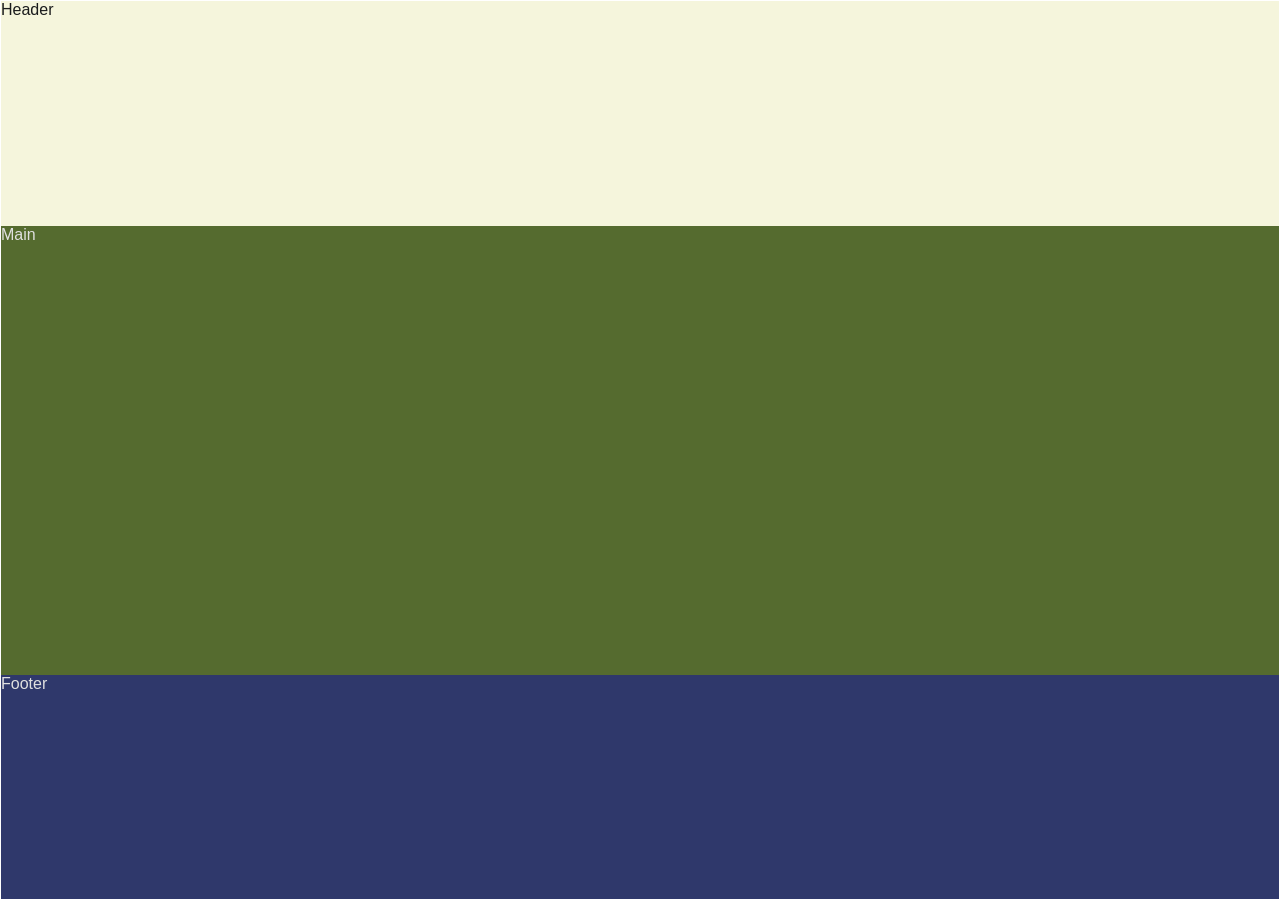
==== exemplo-grid-layout.html @ 3ca3c001 "exemplo2: Layout com grid-areas" ====
<!DOCTYPE html>
<html lang="pt-br">
<head>
    <meta charset="UTF-8">
    <meta name="viewport" content="width=device-width, initial-scale=1.0">
    <title>Layout Básico</title>
    <link rel="stylesheet" href="css/layout-basico.css">
</head>
<body>
   
    <div class="container">
        <header class="header">Header</header>
        <div class="main">
            <main>Main</main>
        </div>
        <footer class="footer">Footer</footer>
    </div>
 
</body>
</html>
---- css/layout-basico.css ----
* {
    margin: 0;
    padding: 0;
    box-sizing: border-box;
}
 
body{
    font-family: Arial, sans-serif;
    width: 100vw;
    height: 100vh;
    background-color: #1a1b1c;
    color: #e0e0e0;
}
 
.container{
    border: 1px solid #fff;
    width: 100%;
    height: 100%;
 
    display: grid;
    grid-template-columns: repeat(4, 1fr);
    grid-template-rows: repeat(4,1fr);
    justify-content: start;
    align-content: start;
}
 
.header{
    background-color: beige;
    color: #1a1b1c;
    grid-column: 1 / 5;
    grid-row: 1 / 4;
}
 
.main{
    grid-column: 1 /5;
    grid-row: 2 / 4;
    background-color: #556b2f;
}
 
.footer{
    grid-column: 1 / 5;
    grid-row: 4 / 4;
    background-color: #2f386b;
}
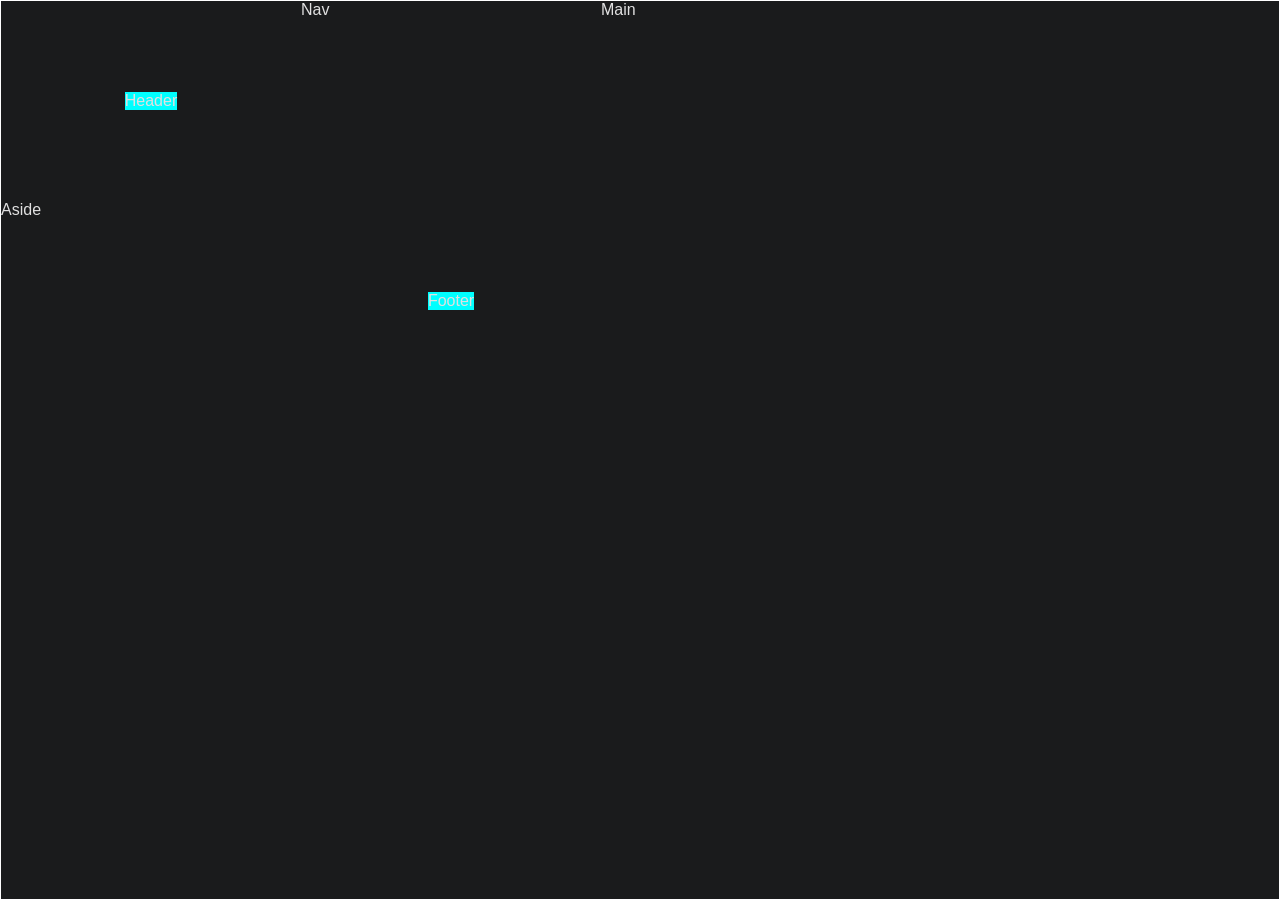
==== commit 8b2bba6b: "grid-layout Co-authored-by: Copilot <copilot@github.com>" ====
--- a/exemplo-grid-layout.html
+++ b/exemplo-grid-layout.html
@@ -1,20 +1,19 @@
+
 <!DOCTYPE html>
 <html lang="pt-br">
 <head>
     <meta charset="UTF-8">
     <meta name="viewport" content="width=device-width, initial-scale=1.0">
-    <title>Layout Básico</title>
-    <link rel="stylesheet" href="css/layout-basico.css">
+    <title>Document</title>
+    <link rel="stylesheet" href="css/grid-layout.css">
 </head>
 <body>
-   
     <div class="container">
         <header class="header">Header</header>
-        <div class="main">
-            <main>Main</main>
-        </div>
+        <nav class="nav">Nav</nav>
+        <main class="main">Main</main>
+        <aside class="aside">Aside</aside>
         <footer class="footer">Footer</footer>
     </div>
- 
 </body>
 </html>
--- a/css/grid-layout.css
+++ b/css/grid-layout.css
@@ -0,0 +1,60 @@
+
+* {
+    margin: 0;
+    padding: 0;
+    box-sizing: border-box;
+}
+
+body{
+    font-family: Arial, sans-serif;
+    width: 100vw;
+    height: 100vh;
+    background-color: #1a1b1c;
+    color: #e0e0e0;
+}
+
+.container{
+    border: 1px solid #fff;
+    width: 100%;
+    height: 100%;
+
+    display: grid;
+    grid-template-columns: repeat(3, 300px);
+    grid-template-rows: repeat(3, 200px);
+    justify-content: start;
+    align-content: start;
+}
+
+.item{
+    background-color: #556b2f;
+    color: #e0e0e0;
+    padding: 4.5%;
+    border: 1px solid #e0e0e0;
+    text-align: center;
+    width: 90px;
+    height: 50px;
+
+}
+
+.container :nth-child(1){
+    align-self: center;
+    justify-self: center;
+    background-color: aqua;
+}
+
+.container :nth-child(5){
+    align-self: center;
+    justify-self: center;
+    background-color: aqua;
+}
+
+.container :nth-child(9){
+    align-self: center;
+    justify-self: center;
+    background-color: aqua;
+}
+
+
+.container :nth-child(2) :hover{
+    background-color: red;
+}
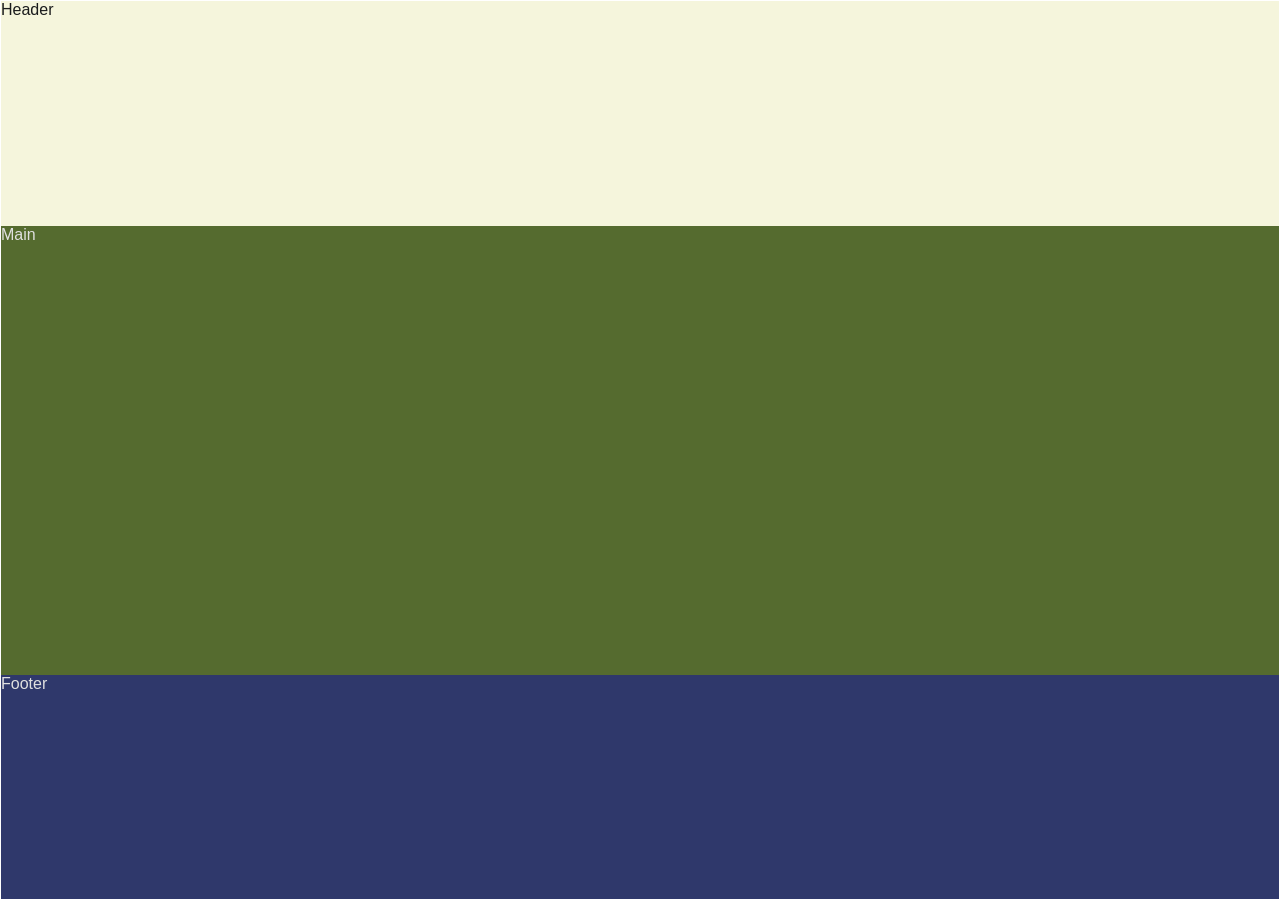
==== commit ec8bf0b1: "Merge origin/main into feat/rm571625" ====
--- a/exemplo-grid-layout.html
+++ b/exemplo-grid-layout.html
@@ -1,19 +1,23 @@
-
 <!DOCTYPE html>
 <html lang="pt-br">
+
 <head>
     <meta charset="UTF-8">
     <meta name="viewport" content="width=device-width, initial-scale=1.0">
-    <title>Document</title>
-    <link rel="stylesheet" href="css/grid-layout.css">
+    <title>Layout Básico</title>
+    <link rel="stylesheet" href="css/layout-basico.css">
 </head>
+
 <body>
+
     <div class="container">
         <header class="header">Header</header>
-        <nav class="nav">Nav</nav>
-        <main class="main">Main</main>
-        <aside class="aside">Aside</aside>
+        <div class="main">
+            <main>Main</main>
+        </div>
         <footer class="footer">Footer</footer>
     </div>
+
 </body>
+
 </html>
--- a/css/layout-basico.css
+++ b/css/layout-basico.css
@@ -0,0 +1,44 @@
+* {
+    margin: 0;
+    padding: 0;
+    box-sizing: border-box;
+}
+
+body{
+    font-family: Arial, sans-serif;
+    width: 100vw;
+    height: 100vh;
+    background-color: #1a1b1c;
+    color: #e0e0e0;
+}
+
+.container{
+    border: 1px solid #fff;
+    width: 100%;
+    height: 100%;
+
+    display: grid;
+    grid-template-columns: repeat(4, 1fr);
+    grid-template-rows: repeat(4,1fr);
+    justify-content: start;
+    align-content: start;
+}
+
+.header{
+    background-color: beige;
+    color: #1a1b1c;
+    grid-column: 1 / 5;
+    grid-row: 1 / 4;
+}
+
+.main{
+    grid-column: 1 /5;
+    grid-row: 2 / 4;
+    background-color: #556b2f;
+}
+
+.footer{
+    grid-column: 1 / 5;
+    grid-row: 4 / 4;
+    background-color: #2f386b;
+}
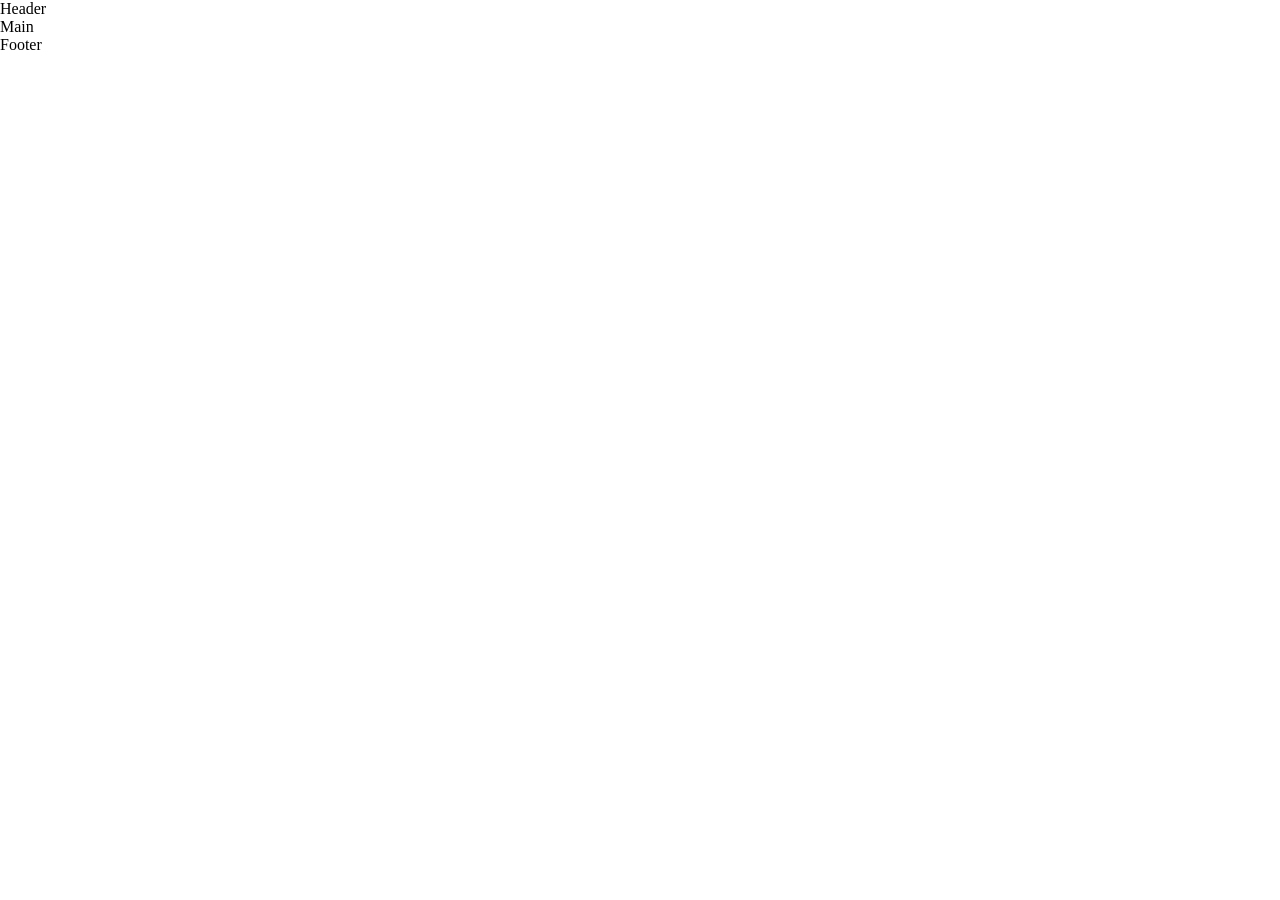
==== commit 402e13d5: "Merge remote-tracking branch 'origin/main' into feat/rm559202" ====
--- a/exemplo-grid-layout.html
+++ b/exemplo-grid-layout.html
@@ -1,6 +1,5 @@
 <!DOCTYPE html>
 <html lang="pt-br">
-
 <head>
     <meta charset="UTF-8">
     <meta name="viewport" content="width=device-width, initial-scale=1.0">
@@ -19,5 +18,4 @@
     </div>
 
 </body>
-
 </html>
--- a/css/layout-basico.css
+++ b/css/layout-basico.css
@@ -4,7 +4,12 @@
     box-sizing: border-box;
 }
 
+<<<<<<< HEAD
+body {
+    display: flex;
+=======
 body{
+>>>>>>> origin/main
     font-family: Arial, sans-serif;
     width: 100vw;
     height: 100vh;
@@ -12,6 +17,39 @@
     color: #e0e0e0;
 }
 
+<<<<<<< HEAD
+.container {
+    width: 100%;
+    height: 100%;
+    display: grid;
+    grid-template-columns: repeat(4, 1fr);
+    grid-template-rows: repeat(3, 1fr);
+    justify-content: start;
+    align-content: start;
+
+}
+
+.header {
+    background-color: bisque;
+    grid-column: 1/5;
+    grid-row: 1/4;
+}
+
+.main {
+    background-color: lightcoral;
+    grid-column: 1/5;
+    grid-row: 2/4;;
+    
+}
+
+.footer {
+    background-color: lightseagreen;
+    grid-column: 1/5;
+    grid-row: 3/4;
+}
+
+
+=======
 .container{
     border: 1px solid #fff;
     width: 100%;
@@ -41,4 +79,5 @@
     grid-column: 1 / 5;
     grid-row: 4 / 4;
     background-color: #2f386b;
-}+}
+>>>>>>> origin/main
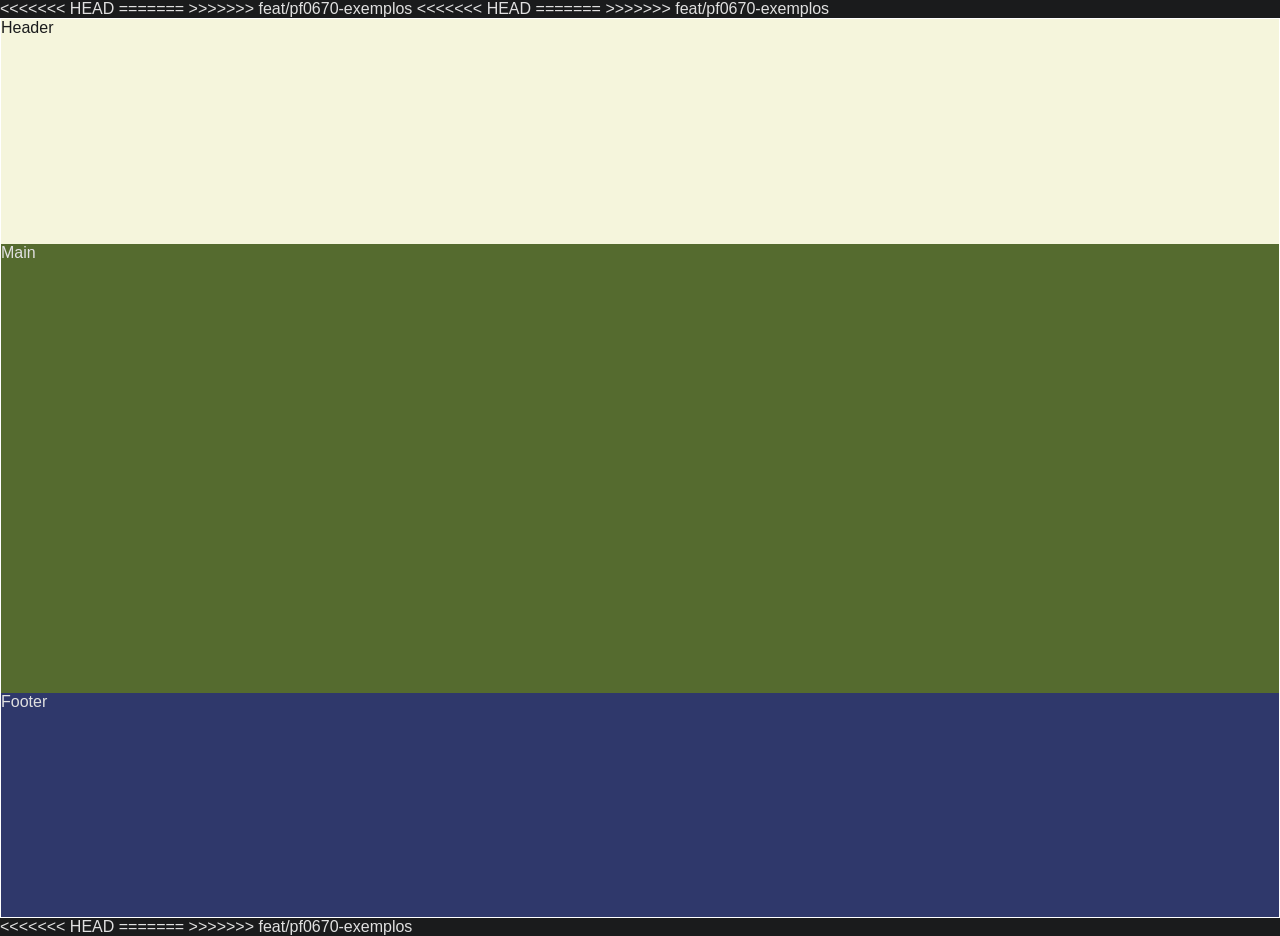
==== commit 223a14aa: "Deixando o código no mesmo ponto que a aula." ====
--- a/exemplo-grid-layout.html
+++ b/exemplo-grid-layout.html
@@ -1,14 +1,23 @@
 <!DOCTYPE html>
 <html lang="pt-br">
+<<<<<<< HEAD
+
+=======
+>>>>>>> feat/pf0670-exemplos
 <head>
     <meta charset="UTF-8">
     <meta name="viewport" content="width=device-width, initial-scale=1.0">
     <title>Layout Básico</title>
     <link rel="stylesheet" href="css/layout-basico.css">
 </head>
+<<<<<<< HEAD
 
 <body>
 
+=======
+<body>
+    
+>>>>>>> feat/pf0670-exemplos
     <div class="container">
         <header class="header">Header</header>
         <div class="main">
@@ -18,4 +27,8 @@
     </div>
 
 </body>
+<<<<<<< HEAD
+
+=======
+>>>>>>> feat/pf0670-exemplos
 </html>
--- a/css/layout-basico.css
+++ b/css/layout-basico.css
@@ -4,12 +4,7 @@
     box-sizing: border-box;
 }
 
-<<<<<<< HEAD
-body {
-    display: flex;
-=======
 body{
->>>>>>> origin/main
     font-family: Arial, sans-serif;
     width: 100vw;
     height: 100vh;
@@ -17,39 +12,6 @@
     color: #e0e0e0;
 }
 
-<<<<<<< HEAD
-.container {
-    width: 100%;
-    height: 100%;
-    display: grid;
-    grid-template-columns: repeat(4, 1fr);
-    grid-template-rows: repeat(3, 1fr);
-    justify-content: start;
-    align-content: start;
-
-}
-
-.header {
-    background-color: bisque;
-    grid-column: 1/5;
-    grid-row: 1/4;
-}
-
-.main {
-    background-color: lightcoral;
-    grid-column: 1/5;
-    grid-row: 2/4;;
-    
-}
-
-.footer {
-    background-color: lightseagreen;
-    grid-column: 1/5;
-    grid-row: 3/4;
-}
-
-
-=======
 .container{
     border: 1px solid #fff;
     width: 100%;
@@ -79,5 +41,4 @@
     grid-column: 1 / 5;
     grid-row: 4 / 4;
     background-color: #2f386b;
-}
->>>>>>> origin/main
+}
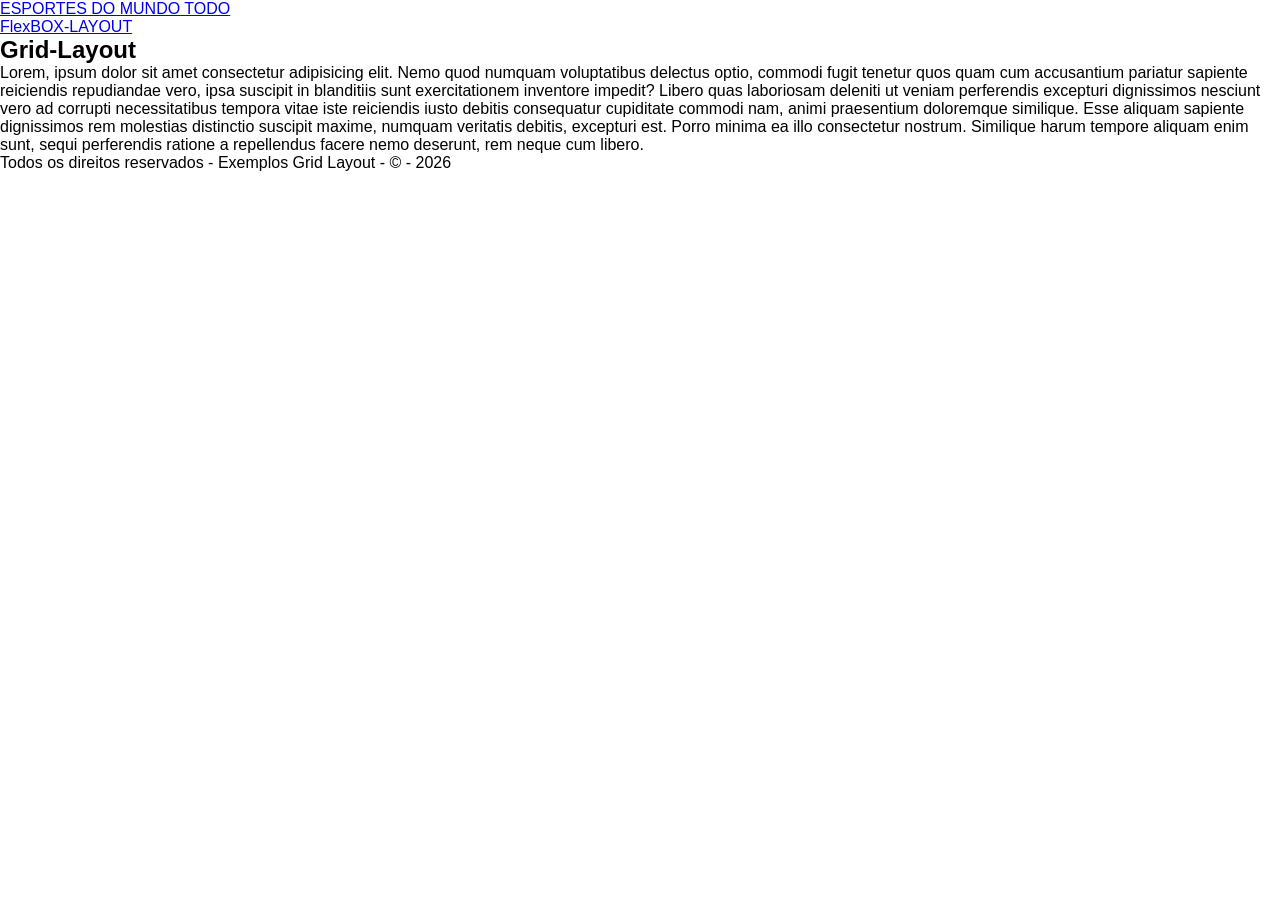
==== commit fb96b9cf: "feat: Refatorando páginas html" ====
--- a/exemplo-grid-layout.html
+++ b/exemplo-grid-layout.html
@@ -1,34 +1,48 @@
 <!DOCTYPE html>
 <html lang="pt-br">
-<<<<<<< HEAD
 
-=======
->>>>>>> feat/pf0670-exemplos
 <head>
     <meta charset="UTF-8">
     <meta name="viewport" content="width=device-width, initial-scale=1.0">
-    <title>Layout Básico</title>
-    <link rel="stylesheet" href="css/layout-basico.css">
+    <title>Exemplos-Grid</title>
+    <link rel="stylesheet" href="css/grid-layout.css">
 </head>
-<<<<<<< HEAD
 
 <body>
+    <header class="cabecalho">
+        <nav class="cabecalho__nav">
+            <ul class="cabecalho__ul">
+                <li class="cabecalho__li"><a class="cabecalho__a" href="./index.html">ESPORTES DO MUNDO TODO</a></li>
+                <li class="cabecalho__li"><a class="cabecalho__a" href="./exemplo.html">FlexBOX-LAYOUT</a></li>
+            </ul>
+        </nav>
+    </header>
+    <main>
+        <section class="hero">
+            <div class="hero__container">
+                <h1 class="hero__title">Grid-Layout</h1>
+                <p class="hero__text">Lorem, ipsum dolor sit amet consectetur adipisicing elit. Nemo quod numquam
+                    voluptatibus delectus optio, commodi fugit tenetur quos quam cum accusantium pariatur sapiente
+                    reiciendis repudiandae vero, ipsa suscipit in blanditiis sunt exercitationem inventore impedit?
+                    Libero
+                    quas laboriosam deleniti ut veniam perferendis excepturi dignissimos nesciunt vero ad corrupti
+                    necessitatibus tempora vitae iste reiciendis iusto debitis consequatur cupiditate commodi nam, animi
+                    praesentium doloremque similique. Esse aliquam sapiente dignissimos rem molestias distinctio
+                    suscipit
+                    maxime, numquam veritatis debitis, excepturi est. Porro minima ea illo consectetur nostrum.
+                    Similique
+                    harum tempore aliquam enim sunt, sequi perferendis ratione a repellendus facere nemo deserunt, rem
+                    neque
+                    cum libero.</p>
+            </div>
+        </section>
 
-=======
-<body>
-    
->>>>>>> feat/pf0670-exemplos
-    <div class="container">
-        <header class="header">Header</header>
-        <div class="main">
-            <main>Main</main>
-        </div>
-        <footer class="footer">Footer</footer>
-    </div>
+    </main>
+
+    <footer>
+        <p>Todos os direitos reservados - Exemplos Grid Layout - &copy; - 2026</p>
+    </footer>
 
 </body>
-<<<<<<< HEAD
 
-=======
->>>>>>> feat/pf0670-exemplos
 </html>
--- a/css/grid-layout.css
+++ b/css/grid-layout.css
@@ -0,0 +1,95 @@
+* {
+    margin: 0;
+    padding: 0;
+    box-sizing: border-box;
+}
+
+body{
+    font-family: Arial, sans-serif;
+    width: 100vw;
+    height: 100vh;
+<<<<<<< HEAD
+    background-color: #0d0d0e;
+=======
+    background-color: #1a1b1c;
+>>>>>>> feat/pf0670-exemplos
+    color: #e0e0e0;
+}
+
+.container{
+    border: 1px solid #fff;
+    width: 100%;
+    height: 100%;
+<<<<<<< HEAD
+    display: grid;
+    grid-template-columns: repeat(3, 300px);
+    grid-template-rows: repeat(4, 200px);
+=======
+
+    display: grid;
+    grid-template-columns: repeat(3, 300px);
+    grid-template-rows: repeat(4,200px);
+>>>>>>> feat/pf0670-exemplos
+    justify-content: start;
+    align-content: start;
+
+}
+
+.item{
+    background-color: #556b2f;
+<<<<<<< HEAD
+    color:#fff;
+    padding: 4.5;
+    border: 1px solid #fff;
+    text-align: center;
+    width: 90px;
+    height: 50px;
+
+=======
+    color: #fff;
+    padding: 4.5%;
+    border: 1px solid #fff;
+    text-align: center;
+    width: 150px;
+    height: 50px;
+>>>>>>> feat/pf0670-exemplos
+}
+
+.container :nth-child(1){
+    align-self: center;
+    justify-self: center;
+<<<<<<< HEAD
+    background-color: #7c0909
+=======
+    background-color: aqua;
+>>>>>>> feat/pf0670-exemplos
+}
+
+.container :nth-child(5){
+    align-self: center;
+    justify-self: center;
+<<<<<<< HEAD
+    background-color: #7c0909
+=======
+    background-color: aqua;
+>>>>>>> feat/pf0670-exemplos
+}
+
+.container :nth-child(9){
+    align-self: center;
+    justify-self: center;
+<<<<<<< HEAD
+    background-color: #7c0909
+}
+
+.container :nth-child(2):hover{
+    background-color: #7c0909
+}
+=======
+    background-color: aqua;
+}
+
+.container :nth-child(2):hover {
+    background-color: red;  
+}
+>>>>>>> feat/pf0670-exemplos
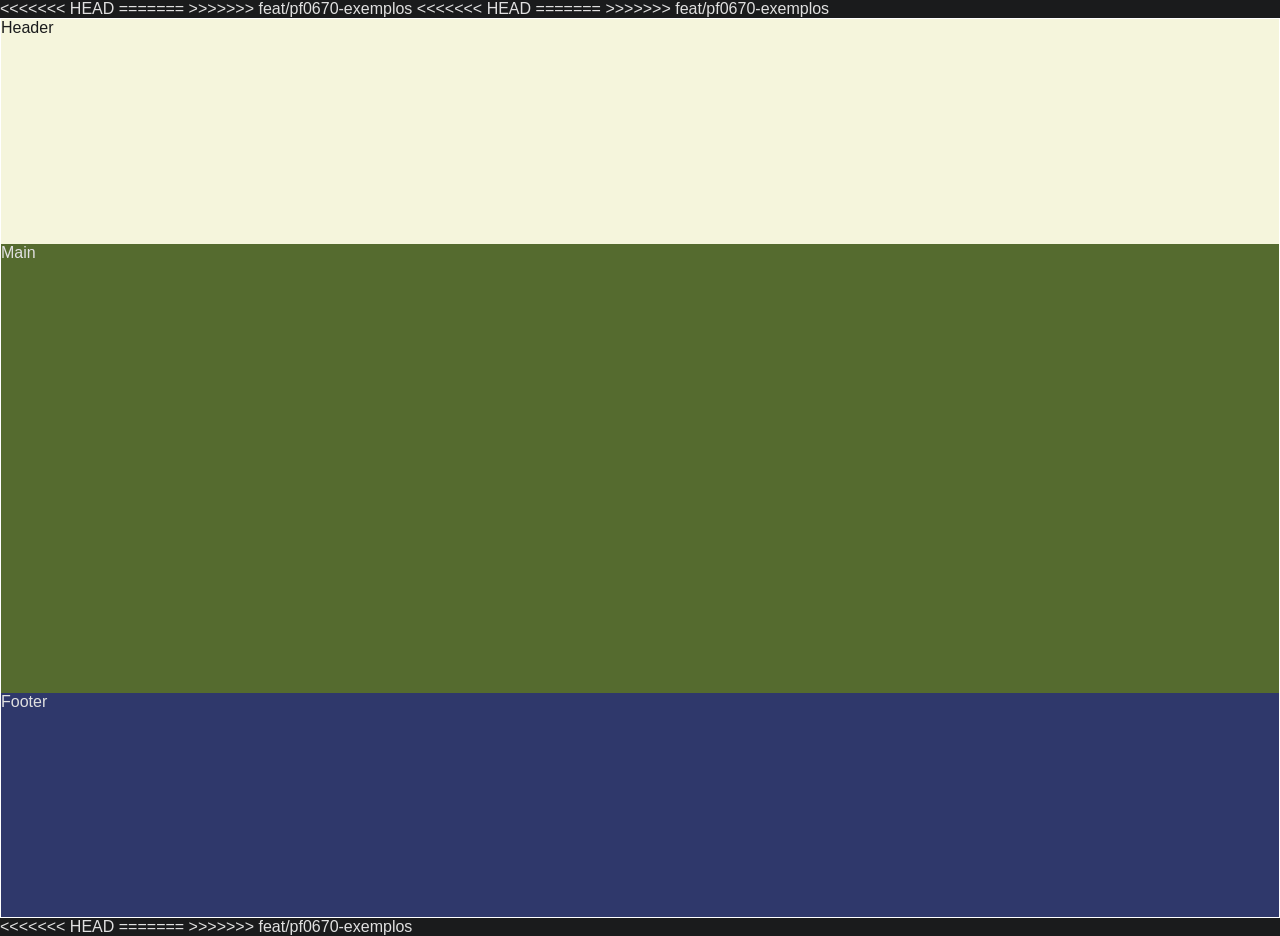
==== commit b946c708: "ajustando codigos" ====
--- a/exemplo-grid-layout.html
+++ b/exemplo-grid-layout.html
@@ -1,48 +1,34 @@
 <!DOCTYPE html>
 <html lang="pt-br">
+<<<<<<< HEAD
 
+=======
+>>>>>>> feat/pf0670-exemplos
 <head>
     <meta charset="UTF-8">
     <meta name="viewport" content="width=device-width, initial-scale=1.0">
-    <title>Exemplos-Grid</title>
-    <link rel="stylesheet" href="css/grid-layout.css">
+    <title>Layout Básico</title>
+    <link rel="stylesheet" href="css/layout-basico.css">
 </head>
+<<<<<<< HEAD
 
 <body>
-    <header class="cabecalho">
-        <nav class="cabecalho__nav">
-            <ul class="cabecalho__ul">
-                <li class="cabecalho__li"><a class="cabecalho__a" href="./index.html">ESPORTES DO MUNDO TODO</a></li>
-                <li class="cabecalho__li"><a class="cabecalho__a" href="./exemplo.html">FlexBOX-LAYOUT</a></li>
-            </ul>
-        </nav>
-    </header>
-    <main>
-        <section class="hero">
-            <div class="hero__container">
-                <h1 class="hero__title">Grid-Layout</h1>
-                <p class="hero__text">Lorem, ipsum dolor sit amet consectetur adipisicing elit. Nemo quod numquam
-                    voluptatibus delectus optio, commodi fugit tenetur quos quam cum accusantium pariatur sapiente
-                    reiciendis repudiandae vero, ipsa suscipit in blanditiis sunt exercitationem inventore impedit?
-                    Libero
-                    quas laboriosam deleniti ut veniam perferendis excepturi dignissimos nesciunt vero ad corrupti
-                    necessitatibus tempora vitae iste reiciendis iusto debitis consequatur cupiditate commodi nam, animi
-                    praesentium doloremque similique. Esse aliquam sapiente dignissimos rem molestias distinctio
-                    suscipit
-                    maxime, numquam veritatis debitis, excepturi est. Porro minima ea illo consectetur nostrum.
-                    Similique
-                    harum tempore aliquam enim sunt, sequi perferendis ratione a repellendus facere nemo deserunt, rem
-                    neque
-                    cum libero.</p>
-            </div>
-        </section>
 
-    </main>
-
-    <footer>
-        <p>Todos os direitos reservados - Exemplos Grid Layout - &copy; - 2026</p>
-    </footer>
+=======
+<body>
+    
+>>>>>>> feat/pf0670-exemplos
+    <div class="container">
+        <header class="header">Header</header>
+        <div class="main">
+            <main>Main</main>
+        </div>
+        <footer class="footer">Footer</footer>
+    </div>
 
 </body>
+<<<<<<< HEAD
 
+=======
+>>>>>>> feat/pf0670-exemplos
 </html>
--- a/css/layout-basico.css
+++ b/css/layout-basico.css
@@ -0,0 +1,44 @@
+* {
+    margin: 0;
+    padding: 0;
+    box-sizing: border-box;
+}
+
+body{
+    font-family: Arial, sans-serif;
+    width: 100vw;
+    height: 100vh;
+    background-color: #1a1b1c;
+    color: #e0e0e0;
+}
+
+.container{
+    border: 1px solid #fff;
+    width: 100%;
+    height: 100%;
+
+    display: grid;
+    grid-template-columns: repeat(4, 1fr);
+    grid-template-rows: repeat(4,1fr);
+    justify-content: start;
+    align-content: start;
+}
+
+.header{
+    background-color: beige;
+    color: #1a1b1c;
+    grid-column: 1 / 5;
+    grid-row: 1 / 4;
+}
+
+.main{
+    grid-column: 1 /5;
+    grid-row: 2 / 4;
+    background-color: #556b2f;
+}
+
+.footer{
+    grid-column: 1 / 5;
+    grid-row: 4 / 4;
+    background-color: #2f386b;
+}
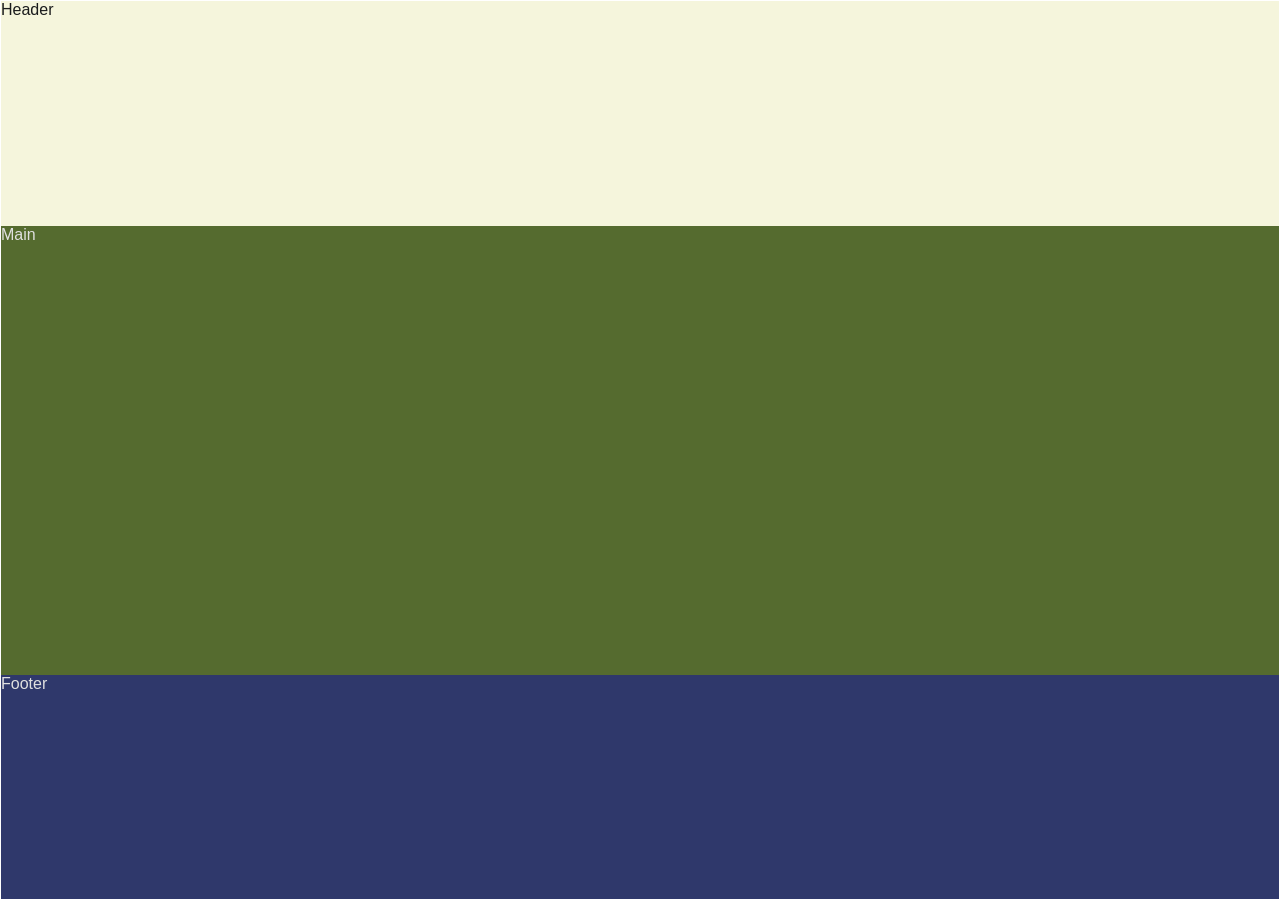
==== commit 0ebf4433: "feat: criação de form de login" ====
--- a/exemplo-grid-layout.html
+++ b/exemplo-grid-layout.html
@@ -1,23 +1,19 @@
 <!DOCTYPE html>
 <html lang="pt-br">
-<<<<<<< HEAD
 
-=======
->>>>>>> feat/pf0670-exemplos
 <head>
     <meta charset="UTF-8">
     <meta name="viewport" content="width=device-width, initial-scale=1.0">
     <title>Layout Básico</title>
     <link rel="stylesheet" href="css/layout-basico.css">
 </head>
-<<<<<<< HEAD
 
 <body>
 
-=======
+
 <body>
     
->>>>>>> feat/pf0670-exemplos
+
     <div class="container">
         <header class="header">Header</header>
         <div class="main">
@@ -27,8 +23,5 @@
     </div>
 
 </body>
-<<<<<<< HEAD
 
-=======
->>>>>>> feat/pf0670-exemplos
 </html>
